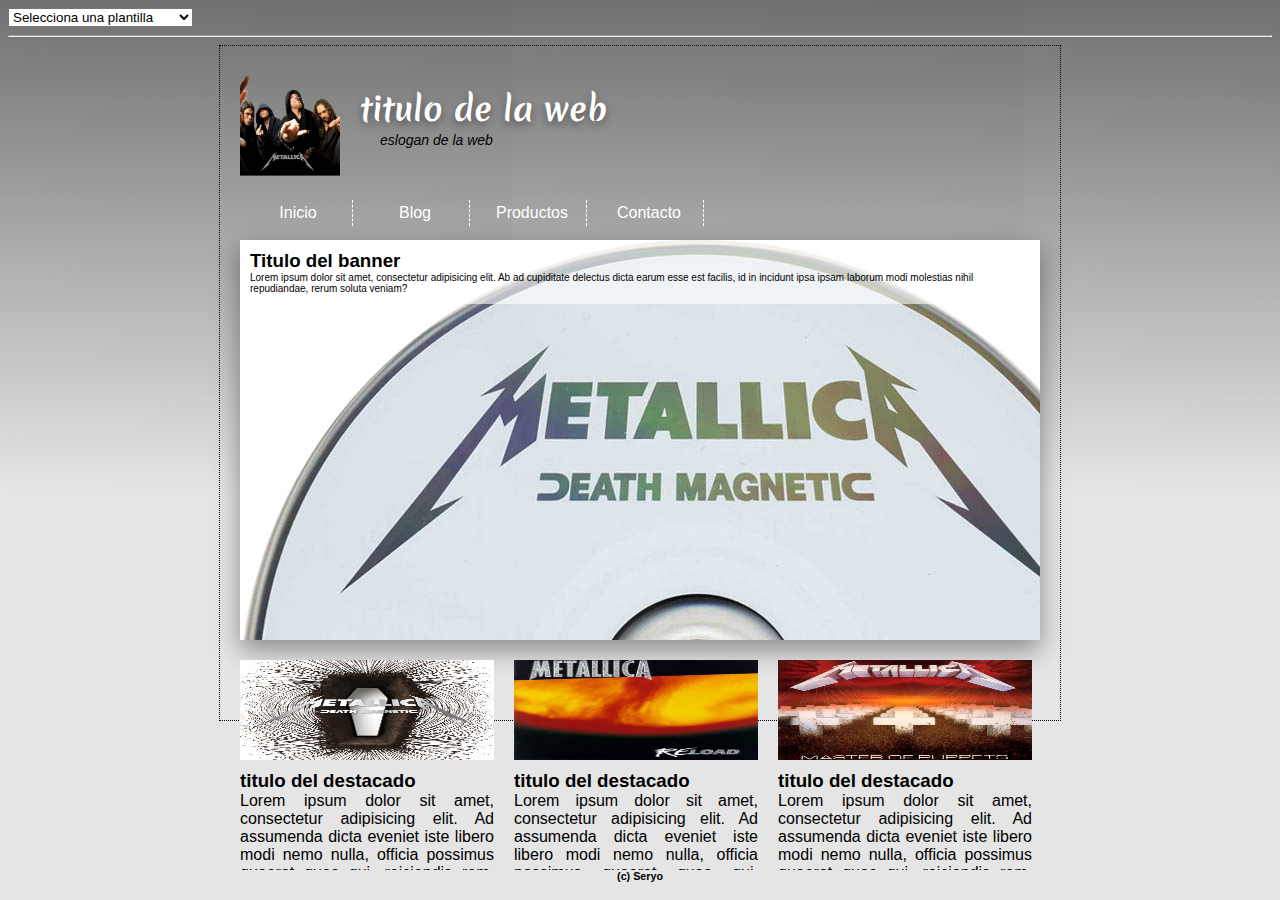
==== index.html @ 01ae2cec "first commit" ====
<!DOCTYPE html>
<html>
<head>
    <title></title>
    <meta http-equiv="Content-Type" content="text/html" charset="utf-8"/>
    <link rel="stylesheet" href="css/base.css"/>
    <link rel="stylesheet" href="css/pc.css" id="template"/>
</head>
<body>
<select name="plantilla">
    <option value="">Selecciona una plantilla</option>
    <option value="pc">Plantilla para pc</option>
    <option value="pchd">Plantilla alta definicion</option>
    <option value="movil">Plantilla para telefono movil</option>
    <option value="tablet">Plantilla para tablet</option>
</select>
<hr/>
<div id="contenedor">
    <header>
        <div id="titulo">
            <div id="logo">

            </div>
            <h1>titulo de la web</h1>
            <h2>eslogan de la web</h2>
        </div>
        <div style="clear:both"></div>
        <nav>
            <ul>
                <li><a href="index.html">Inicio</a></li>
                <li><a href="blog.html">Blog</a> </li>
                <li><a href="productos.html">Productos</a> </li>
                <li><a href="contacto.html">Contacto</a> </li>
            </ul>
        </nav>
        <div style="clear:both"></div>
    </header>

    <section>

        <div id="banner" contenteditable="true">
            <div id="contienebanner" >
            <h3>Titulo del banner</h3>
            <p>Lorem ipsum dolor sit amet, consectetur adipisicing elit. Ab ad cupiditate delectus dicta earum esse est
                facilis, id in incidunt ipsa ipsam laborum modi molestias nihil repudiandae, rerum soluta veniam?</p>
             </div>
        </div>
        <article contenteditable="true">
            <div class="content-article" id="articulo1">
            <div class="imagendestacado" id="img1"></div>
            <h3>titulo del destacado</h3>

            <p>Lorem ipsum dolor sit amet, consectetur adipisicing elit. Ad assumenda dicta eveniet iste libero modi
                nemo nulla, officia possimus quaerat quas qui, reiciendis rem, sequi similique sint tempora temporibus
                voluptates!</p>
            </div>
        </article>
        <article contenteditable="true">
            <div class="content-article" id="articulo2">
                <div class="imagendestacado" id="img2"></div>
                <h3>titulo del destacado</h3>

                <p>Lorem ipsum dolor sit amet, consectetur adipisicing elit. Ad assumenda dicta eveniet iste libero modi
                    nemo nulla, officia possimus quaerat quas qui, reiciendis rem, sequi similique sint tempora temporibus
                    voluptates!</p>
            </div>
        </article>
        <article contenteditable="true">
            <div class="content-article" id="articulo3">
                <div class="imagendestacado" id="img3"></div>
                <h3>titulo del destacado</h3>

                <p>Lorem ipsum dolor sit amet, consectetur adipisicing elit. Ad assumenda dicta eveniet iste libero modi
                    nemo nulla, officia possimus quaerat quas qui, reiciendis rem, sequi similique sint tempora temporibus
                    voluptates!</p>
            </div>
        </article>

    </section>

    <footer>
        <h6>(c) Seryo</h6>
    </footer>
</div>
<script src="https://code.jquery.com/jquery-2.1.0.min.js"></script>
<script>
    $(document).on("ready",function (){
        $("select").change(function (){

            // .text() contenido de la etiqueta
            // .val(); value del control
            // .attr()
            var plantilla = $(this).val(); // cogemos el value del option
            console.log(plantilla);
            $("#template").attr("href","css/"+plantilla+".css");

        });
    });
</script>
</body>
</html>
---- css/base.css ----
body{
    font-family: arial, verdana;
}
---- css/pc.css ----
@import url(http://fonts.googleapis.com/css?family=Merienda);
body {

    background: url("../img/Untitled-fondo.png"), rgba(0, 0, 0, 0.1); /* por debajo after*/
    background-repeat: repeat-x;
}

#contenedor {
    border: 1px dotted black;
    width: 800px;
    margin: auto; /* centrado*/
    padding: 20px; /* para que no quede tan pegado*/
}

h1, h2, h3, h4, h5, h6, p {
    margin:0px;
    padding: 0px;
}

h1, h2{
    margin-top: 10px;
    padding-top: 10px;
}


h1{
    font-family: 'Merienda', cursive;
    color: #ffffff;
    text-shadow: 0px 4px 8px rgba(0,0,0,0.4);
}

h2{
    font-style: italic;
    font-weight: normal;
    font-size:14px;
    position: relative;
    top: -20px;
    left: 20px;
}

ul {
    list-style-type: none;
    padding: 0;
    margin: 0; /* quitar los pordefecto*/
    text-align: center;
}

nav ul li {
    float: left;
    padding: 4px; /* separar los botones */
    margin: 4px;
    border-right: 1px dashed #ffffff; /* separador */
    text-align: center;
    width: 100px; /* para centrar el texto*/
    -webkit-transition: 1s;-moz-transition: 1s;-ms-transition: 1s;-o-transition: 1s;transition: 1s;
}
nav ul li:hover{
    background: rgba(255,255,255,0.2);
}

nav ul li a {
    text-decoration: none;
    color: #ffffff;
    text-align: center;
}


#banner {
    width: 100%;
    height: 400px;
    border: 0px solid black;
    background: url("../img/Metallica-Death_Magnetic-CD.jpg");
    margin-bottom: 10px; /* se aparte al resto de los elementos*/
    margin-top: 10px;
    box-shadow: 0px 10px 25px rgba(0, 0, 0, 0.4);
    /*  padding: 10px; /* el contenido dentro del banner se aparte de el*/
}

#contienebanner {
    padding: 10px; /* el contenido dentro del banner se aparte de el*/
    background: rgba(255,255,255,0.6); /* el fondo del texto sea transparente, porque contieene un p */
}

#articulo1 {
    padding-left: 0px;
}

#articulo2 {
}

#articulo3 {
    padding-right: 0px;
}

article {
    width: 33%;
    text-align: justify;
    float: left; /* para que todo se vea de seguido*/

}

.content-article {
    /* para el espaciado en articulos primero metimos eso en un div y luego le agregamos el padding*/
    padding: 10px;
    height: 200px;
    overflow: hidden;
}

footer {
    margin-top: 20px; /* separar un poco el footer*/
    height: 40px;
    text-align: center;
}

#logo {
    height: 100px;
    width: 100px;
    background: url("../img/Metallica.png");
    background-size: 100% 100%;
    float: left;
    margin-right: 20px;
    margin-bottom: 20px;

}

.imagendestacado {
    width: 100%;
    height: 100px;
    background: gray;
    margin-bottom: 10px; /* se separe del contenido*/
    background-size: 100% 100%;
}

#img1 {
    background: url("../img/death-magnetic.jpg");
    background-size: 100% 100%;
}

#img2 {
    background: url("../img/metallica-reload.jpg");
    background-size: 100% 100%;
}

#img3 {
    background: url("../img/547.jpg");
    background-size: 100% 100%;
}

#banner #contienebanner p{
    font-size: 10px;
}
#contieneformulario{
    width: 95%;
    background: #ffffff;
    padding: 20px; /* da margen al contenido interior*/
    box-shadow: 0px 10px 25px rgba(0,0,0,0.3);
    margin-top: 10px; /* margen fuera, con respecto a elementos alrededor*/
}

#contieneformulario form{
    width: 50%;
    margin: auto;
    border: 1px dashed rgba(0,0,0,0.2);
    padding: 10px;
}
#contieneformulario form input,#contieneformulario form textarea{
    width: 95%;
    margin-bottom: 10px; /* separar los campos*/
}

#articulos{
    width: 66%;
    float: left;
}

#articulos article{
    width: 100%; /* tenga el 100% de su anchura, oshea el 66% que le espeficique arriba*/
    float: none; /* si una cosa esta encima de la otra, float none*/
    margin-bottom: 40px; /* separar los articulos del anterior*/
}

aside{
    padding: 10px;
    border: 0px solid black;
    width: 30%;
    float: right;
    height: 100%;
    background: rgba(0,0,0,0.1);
}

#contieneblog{
    background: #ffffff;
    box-shadow: 0px 0px 25px rgba(0,0,0,0.3);
    padding: 10px; /* el contenido se separa de los objetos*/
}

#imgblog1 {
    background: url("../img/559.jpg");
    background-size: 100% 100%;
    width: 100%;
    height: 200px;
}

#imgblog2 {
    background: url("../img/metallica-reload.jpg");
    background-size: 100% 100%;
    width: 100%;
    height: 200px;
}

#imgblog3 {
    background: url("../img/death-magnetic.jpg");
    background-size: 100% 100%;
    width: 100%;
    height: 200px;
}

/*https://www.video2brain.com/mx/videos-49375.htm*/
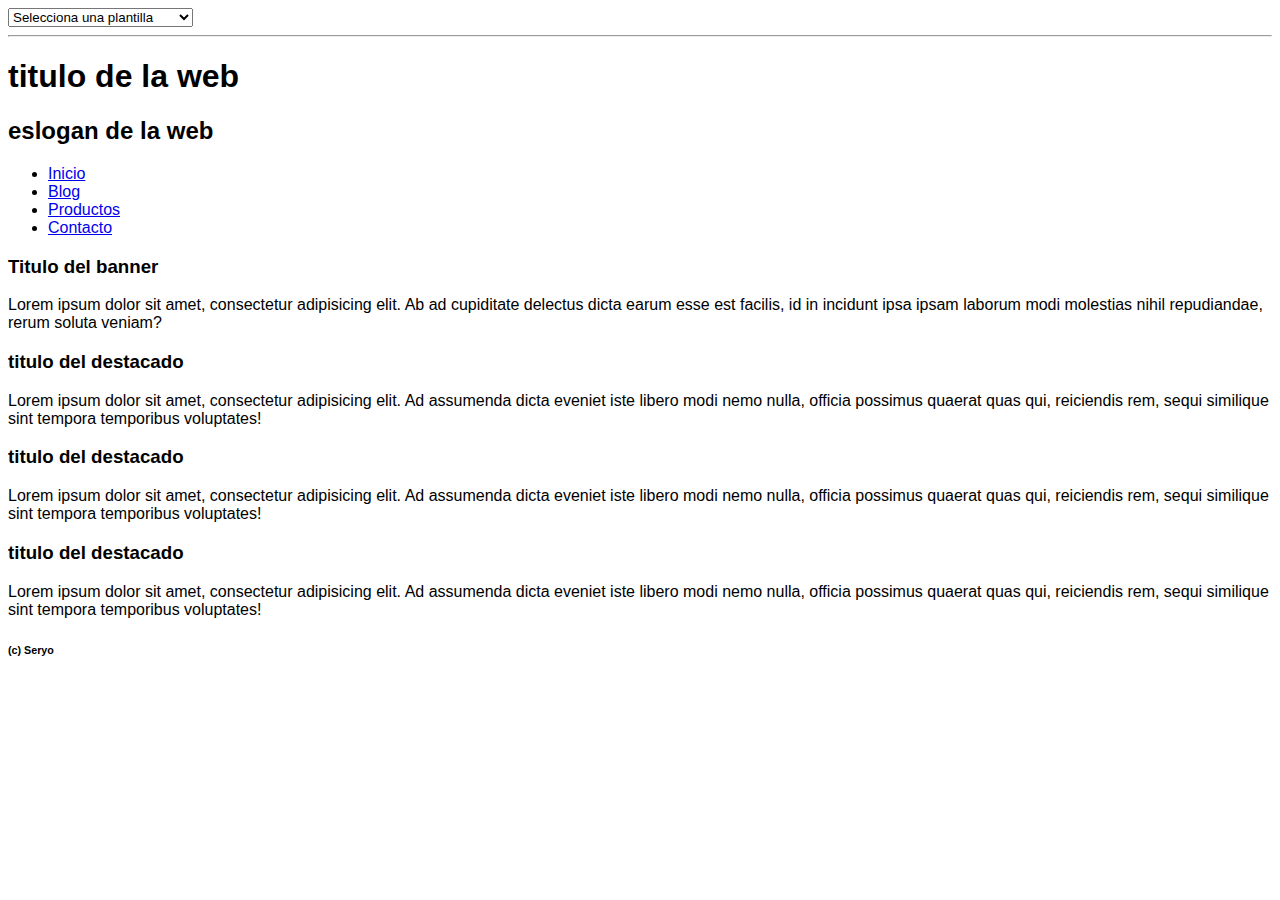
==== commit d8e5e53c: "FINALLY C" ====
--- a/index.html
+++ b/index.html
@@ -4,7 +4,24 @@
     <title></title>
     <meta http-equiv="Content-Type" content="text/html" charset="utf-8"/>
     <link rel="stylesheet" href="css/base.css"/>
-    <link rel="stylesheet" href="css/pc.css" id="template"/>
+
+    <!--
+    all // todo tipo de medio
+    handheld // solo medios sostenidos con la mano
+    aural // lectura y escritura personalizada
+    print //medio impresos
+    tv // lala
+    -->
+
+
+    <link rel="stylesheet" href="css/movil.css" media="handheld and (max-width: 600px) and (min-width: 1px) "/>
+
+
+
+    <link rel="stylesheet" href="css/movil.css" media="screen and (max-width: 600px) and (min-width: 1px) "/>
+    <link rel="stylesheet" href="css/tablet.css" media="screen and(max-width: 680px) and (min-width: 601px)"/>
+    <link rel="stylesheet" href="css/pc.css" media="screen and(max-width: 1200px) and (min-width: 681px)"/>
+    <link rel="stylesheet" href="css/pchd.css" media="screen and(max-width: 3600px) and (min-width: 1201px)"/>
 </head>
 <body>
 <select name="plantilla">
@@ -22,15 +39,16 @@
 
             </div>
             <h1>titulo de la web</h1>
+
             <h2>eslogan de la web</h2>
         </div>
         <div style="clear:both"></div>
         <nav>
             <ul>
                 <li><a href="index.html">Inicio</a></li>
-                <li><a href="blog.html">Blog</a> </li>
-                <li><a href="productos.html">Productos</a> </li>
-                <li><a href="contacto.html">Contacto</a> </li>
+                <li><a href="blog.html">Blog</a></li>
+                <li><a href="productos.html">Productos</a></li>
+                <li><a href="contacto.html">Contacto</a></li>
             </ul>
         </nav>
         <div style="clear:both"></div>
@@ -39,20 +57,24 @@
     <section>
 
         <div id="banner" contenteditable="true">
-            <div id="contienebanner" >
-            <h3>Titulo del banner</h3>
-            <p>Lorem ipsum dolor sit amet, consectetur adipisicing elit. Ab ad cupiditate delectus dicta earum esse est
-                facilis, id in incidunt ipsa ipsam laborum modi molestias nihil repudiandae, rerum soluta veniam?</p>
-             </div>
+            <div id="contienebanner">
+                <h3>Titulo del banner</h3>
+
+                <p>Lorem ipsum dolor sit amet, consectetur adipisicing elit. Ab ad cupiditate delectus dicta earum esse
+                    est
+                    facilis, id in incidunt ipsa ipsam laborum modi molestias nihil repudiandae, rerum soluta
+                    veniam?</p>
+            </div>
         </div>
         <article contenteditable="true">
             <div class="content-article" id="articulo1">
-            <div class="imagendestacado" id="img1"></div>
-            <h3>titulo del destacado</h3>
+                <div class="imagendestacado" id="img1"></div>
+                <h3>titulo del destacado</h3>
 
-            <p>Lorem ipsum dolor sit amet, consectetur adipisicing elit. Ad assumenda dicta eveniet iste libero modi
-                nemo nulla, officia possimus quaerat quas qui, reiciendis rem, sequi similique sint tempora temporibus
-                voluptates!</p>
+                <p>Lorem ipsum dolor sit amet, consectetur adipisicing elit. Ad assumenda dicta eveniet iste libero modi
+                    nemo nulla, officia possimus quaerat quas qui, reiciendis rem, sequi similique sint tempora
+                    temporibus
+                    voluptates!</p>
             </div>
         </article>
         <article contenteditable="true">
@@ -61,7 +83,8 @@
                 <h3>titulo del destacado</h3>
 
                 <p>Lorem ipsum dolor sit amet, consectetur adipisicing elit. Ad assumenda dicta eveniet iste libero modi
-                    nemo nulla, officia possimus quaerat quas qui, reiciendis rem, sequi similique sint tempora temporibus
+                    nemo nulla, officia possimus quaerat quas qui, reiciendis rem, sequi similique sint tempora
+                    temporibus
                     voluptates!</p>
             </div>
         </article>
@@ -71,7 +94,8 @@
                 <h3>titulo del destacado</h3>
 
                 <p>Lorem ipsum dolor sit amet, consectetur adipisicing elit. Ad assumenda dicta eveniet iste libero modi
-                    nemo nulla, officia possimus quaerat quas qui, reiciendis rem, sequi similique sint tempora temporibus
+                    nemo nulla, officia possimus quaerat quas qui, reiciendis rem, sequi similique sint tempora
+                    temporibus
                     voluptates!</p>
             </div>
         </article>
@@ -84,16 +108,22 @@
 </div>
 <script src="https://code.jquery.com/jquery-2.1.0.min.js"></script>
 <script>
-    $(document).on("ready",function (){
-        $("select").change(function (){
+    $(document).on("ready", function () {
+        $("select").change(function () {
+            /*
+             // .text() contenido de la etiqueta
+             // .val(); value del control
+             // .attr()
+             var plantilla = $(this).val(); // cogemos el value del option
+             console.log(plantilla);
 
-            // .text() contenido de la etiqueta
-            // .val(); value del control
-            // .attr()
-            var plantilla = $(this).val(); // cogemos el value del option
-            console.log(plantilla);
-            $("#template").attr("href","css/"+plantilla+".css");
+             $("#template").attr("href","css/"+plantilla+".css");
 
+             if(window.innerWidth<=400 && (navigator.userAgent.match(/iPhone/i) || navigator.userAgent.match(/Android/i)))$("#template").attr("href","css/movil.css");
+             else if(window.innerWidth>=400 && (navigator.userAgent.match(/Android/i) || navigator.userAgent.match(/iPad/i)))$("#template").attr("href","css/tablet.css");
+             else if(window.innerWidth>=1200)$("#template").attr("href","css/pchd.css");
+             else $("#template").attr("href","css/pc.css");
+             */
         });
     });
 </script>
--- a/css/movil.css
+++ b/css/movil.css
@@ -0,0 +1,110 @@
+@import url(http://fonts.googleapis.com/css?family=Merienda);
+body,html{
+    padding: 0px;
+    margin: 0px;
+}
+h1,h2,h3.h4,h5,h6,p{
+    padding: 0px;
+    margin: 0px;
+}
+h1{
+    font-family: 'Merienda', cursive;
+    text-align: center;
+    font-size: 24;
+}
+h2{
+    text-align: center;
+    font-size: 14px;
+    font-weight: normal;
+    font-style: italic;
+}
+ul{
+    list-style-type: none;
+    margin: 0px;
+    padding: 0px;
+}
+
+li{
+    width: 95%;
+    height: 30px;
+    border: 0px solid black;
+    text-align: center;
+    text-transform: uppercase;
+    margin: 4px;
+    padding: 4px;
+    border-radius: 5px;
+
+    /* gradiente css3*/
+
+    background: #ebf1f6; /* Old browsers */
+    background: -moz-linear-gradient(top,  #ebf1f6 0%, #abd3ee 50%, #89c3eb 51%, #d5ebfb 100%); /* FF3.6+ */
+    background: -webkit-gradient(linear, left top, left bottom, color-stop(0%,#ebf1f6), color-stop(50%,#abd3ee), color-stop(51%,#89c3eb), color-stop(100%,#d5ebfb)); /* Chrome,Safari4+ */
+    background: -webkit-linear-gradient(top,  #ebf1f6 0%,#abd3ee 50%,#89c3eb 51%,#d5ebfb 100%); /* Chrome10+,Safari5.1+ */
+    background: -o-linear-gradient(top,  #ebf1f6 0%,#abd3ee 50%,#89c3eb 51%,#d5ebfb 100%); /* Opera 11.10+ */
+    background: -ms-linear-gradient(top,  #ebf1f6 0%,#abd3ee 50%,#89c3eb 51%,#d5ebfb 100%); /* IE10+ */
+    background: linear-gradient(to bottom,  #ebf1f6 0%,#abd3ee 50%,#89c3eb 51%,#d5ebfb 100%); /* W3C */
+    filter: progid:DXImageTransform.Microsoft.gradient( startColorstr='#ebf1f6', endColorstr='#d5ebfb',GradientType=0 ); /* IE6-9 */
+    box-shadow: 0px 10px 15px rgba(0,0,0,0.4);
+
+
+}
+ul li a{
+    text-decoration: none;
+    color: #000000;
+    font-weight: bold;
+    text-align: center;
+}
+
+#banner,article{
+    width: 100%;
+    height: 50px;
+    overflow: hidden;
+    margin-top: 20px;
+    margin-bottom: 10px;
+    transition:all 1s;
+    border-bottom: 1px dashed gray;
+}
+#banner:focus,article:focus{
+    height: 300px;
+}
+#banner #contienebanner h3,article .content-article h3{
+    background: url("../img/mano-1.png");
+    background-repeat: no-repeat;
+    padding-left: 24px; /* para separar el titulo de la imagen en modo horizontal*/
+    font-size: 24px;
+}
+
+#contieneformulario{
+    margin-top: 20px;
+
+}
+
+
+#contieneformulario form input,#contieneformulario form textarea{
+    width: 90%;
+    margin-bottom: 10px; /* separar los campos*/
+    font-size: 20px;
+    padding: 10px;
+    margin: auto;
+    margin-left: 5px;
+    border-radius: 5px;
+    box-shadow: 0px 0px 15px rgba(0,0,0,0.3) inset; /* sombra interior a los inputs*/
+}
+
+input,textarea{
+    margin-bottom: 20px;
+    margin-top: 20px;
+}
+
+.formleyenda{
+    margin-top: 20px;
+}
+
+
+
+
+
+
+
+
+
--- a/css/movil.css
+++ b/css/movil.css
@@ -0,0 +1,110 @@
+@import url(http://fonts.googleapis.com/css?family=Merienda);
+body,html{
+    padding: 0px;
+    margin: 0px;
+}
+h1,h2,h3.h4,h5,h6,p{
+    padding: 0px;
+    margin: 0px;
+}
+h1{
+    font-family: 'Merienda', cursive;
+    text-align: center;
+    font-size: 24;
+}
+h2{
+    text-align: center;
+    font-size: 14px;
+    font-weight: normal;
+    font-style: italic;
+}
+ul{
+    list-style-type: none;
+    margin: 0px;
+    padding: 0px;
+}
+
+li{
+    width: 95%;
+    height: 30px;
+    border: 0px solid black;
+    text-align: center;
+    text-transform: uppercase;
+    margin: 4px;
+    padding: 4px;
+    border-radius: 5px;
+
+    /* gradiente css3*/
+
+    background: #ebf1f6; /* Old browsers */
+    background: -moz-linear-gradient(top,  #ebf1f6 0%, #abd3ee 50%, #89c3eb 51%, #d5ebfb 100%); /* FF3.6+ */
+    background: -webkit-gradient(linear, left top, left bottom, color-stop(0%,#ebf1f6), color-stop(50%,#abd3ee), color-stop(51%,#89c3eb), color-stop(100%,#d5ebfb)); /* Chrome,Safari4+ */
+    background: -webkit-linear-gradient(top,  #ebf1f6 0%,#abd3ee 50%,#89c3eb 51%,#d5ebfb 100%); /* Chrome10+,Safari5.1+ */
+    background: -o-linear-gradient(top,  #ebf1f6 0%,#abd3ee 50%,#89c3eb 51%,#d5ebfb 100%); /* Opera 11.10+ */
+    background: -ms-linear-gradient(top,  #ebf1f6 0%,#abd3ee 50%,#89c3eb 51%,#d5ebfb 100%); /* IE10+ */
+    background: linear-gradient(to bottom,  #ebf1f6 0%,#abd3ee 50%,#89c3eb 51%,#d5ebfb 100%); /* W3C */
+    filter: progid:DXImageTransform.Microsoft.gradient( startColorstr='#ebf1f6', endColorstr='#d5ebfb',GradientType=0 ); /* IE6-9 */
+    box-shadow: 0px 10px 15px rgba(0,0,0,0.4);
+
+
+}
+ul li a{
+    text-decoration: none;
+    color: #000000;
+    font-weight: bold;
+    text-align: center;
+}
+
+#banner,article{
+    width: 100%;
+    height: 50px;
+    overflow: hidden;
+    margin-top: 20px;
+    margin-bottom: 10px;
+    transition:all 1s;
+    border-bottom: 1px dashed gray;
+}
+#banner:focus,article:focus{
+    height: 300px;
+}
+#banner #contienebanner h3,article .content-article h3{
+    background: url("../img/mano-1.png");
+    background-repeat: no-repeat;
+    padding-left: 24px; /* para separar el titulo de la imagen en modo horizontal*/
+    font-size: 24px;
+}
+
+#contieneformulario{
+    margin-top: 20px;
+
+}
+
+
+#contieneformulario form input,#contieneformulario form textarea{
+    width: 90%;
+    margin-bottom: 10px; /* separar los campos*/
+    font-size: 20px;
+    padding: 10px;
+    margin: auto;
+    margin-left: 5px;
+    border-radius: 5px;
+    box-shadow: 0px 0px 15px rgba(0,0,0,0.3) inset; /* sombra interior a los inputs*/
+}
+
+input,textarea{
+    margin-bottom: 20px;
+    margin-top: 20px;
+}
+
+.formleyenda{
+    margin-top: 20px;
+}
+
+
+
+
+
+
+
+
+
--- a/css/tablet.css
+++ b/css/tablet.css
@@ -0,0 +1,122 @@
+@import url(http://fonts.googleapis.com/css?family=Merienda);
+body,html{
+    width: 100%;
+    height: 100%;
+    margin: 0;
+    padding: 0;
+    overflow: hidden;
+}
+header{
+    width: 33%;
+    height: 100%;
+    float: left;
+}
+section{
+    width: 100%;
+    height: 100%;
+    position: relative;
+    top:100px; /* bajar el titulo del sitio*/
+}
+
+.imagendestacado{
+    width: 200px;
+    height: 100px;
+    background: gray;
+    float: left;
+    margin-right: 10px;
+    margin-top: 30px;
+}
+
+#contenedor{
+    width: 100%;
+    height: 100%;
+    /* hereda el float porque no tiene el clear:both*/
+}
+#titulo{
+    position: absolute;
+    margin: 0px;
+    padding: 0px;
+}
+
+
+h1,h2,h3,h4,h5,h6,p{
+    padding: 0;
+    margin: 0px;
+}
+
+#titulo{
+    width: 600px;
+    height: 100px;
+}
+
+#logo {
+    height: 100px;
+    width: 100px;
+    background: url("../img/Metallica.png");
+    background-size: 100% 100%;
+    float: left;
+    margin-right: 20px;
+    margin-bottom: 20px;
+
+}
+
+
+h1{
+    font-family: 'Merienda', cursive;
+    color: #000000;
+    text-shadow: 0px 4px 8px rgba(0,0,0,0.4);
+}
+
+h2{
+    font-style: italic;
+    font-weight: normal;
+    font-size:14px;
+    position: relative;
+    top: 0px;
+    left: 20px;
+}
+
+nav{
+    margin-top: 100px;
+    border: 0px solid black;
+    width: 98%;
+    height: 55%;
+    /* poner un border me sirve para ver hasta donde va el nav*/
+    box-shadow: -25px 0px 50px rgba(0,0,0,0.2) inset; /* sombra interior*/
+}
+nav ul{
+    list-style-type: none;
+    margin: 0px;
+    padding: 0;
+}
+
+nav ul li{
+    width: 95%; /* si se sale la linea al diseno modificar esta propiedad css*/
+    border: 1px solid gray; /* botones para la lista li*/
+    height: 50px;
+    padding-top: 20px;
+    padding-left: 10px;
+    font-size: 24;
+    text-transform: uppercase;
+}
+
+nav ul li a{
+    color: black;
+    text-decoration: none;
+
+}
+
+#img1 {
+    background: url("../img/death-magnetic.jpg");
+    background-size: 100% 100%;
+}
+
+#img2 {
+    background: url("../img/metallica-reload.jpg");
+    background-size: 100% 100%;
+}
+
+#img3 {
+    background: url("../img/547.jpg");
+    background-size: 100% 100%;
+}
--- a/css/pc.css
+++ b/css/pc.css
@@ -215,4 +215,29 @@
     height: 200px;
 }
 
-/*https://www.video2brain.com/mx/videos-49375.htm*/+#contieneportafolio{
+    background: #ffffff;
+    width: 100%;
+    padding: 20px;
+    box-shadow: 0px 20px 20px rgba(0,0,0,0.4);
+}
+/*https://www.video2brain.com/mx/videos-49375.htm*/
+.artportafolio{
+    width: 50%;
+}
+.imagen{
+ background:gray;
+    width: 380px;
+    height: 200px;
+}
+
+.contieneportafoliointeior{
+    padding: 10px; /* padding interior para que todos se vallan de un lado a otro*/
+    /* se le da al articulo un 50% para que quepan de a dos*/
+
+}
+
+#porta1 .imagen,#porta2 .imagen,#porta3 .imagen,#porta4 .imagen,#porta5 .imagen,#porta6 .imagen,#porta7 .imagen{
+    background: url("../img/death-magnetic.jpg");
+    background-size: 100% 100%;
+}--- a/css/pchd.css
+++ b/css/pchd.css
@@ -0,0 +1,153 @@
+@import url(http://fonts.googleapis.com/css?family=Merienda);
+body {
+
+    background: url("../img/Untitled-fondo.png"), rgba(0, 0, 0, 0.1); /* por debajo after*/
+    background-repeat: repeat-x;
+}
+
+#contenedor {
+    border: 1px dotted black;
+    width: 1600px;
+    margin: auto; /* centrado*/
+    padding: 20px; /* para que no quede tan pegado*/
+}
+
+h1, h2, h3, h4, h5, h6, p {
+    margin:0px;
+    padding: 0px;
+}
+
+h1, h2{
+    margin-top: 10px;
+    padding-top: 10px;
+}
+
+
+h1{
+    font-family: 'Merienda', cursive;
+    color: #ffffff;
+    text-shadow: 0px 4px 8px rgba(0,0,0,0.4);
+}
+
+h2{
+    font-style: italic;
+    font-weight: normal;
+    font-size:14px;
+    position: relative;
+    top: -20px;
+    left: 20px;
+}
+
+ul {
+    list-style-type: none;
+    padding: 0;
+    margin: 0; /* quitar los pordefecto*/
+    text-align: center;
+}
+
+nav ul li {
+    float: left;
+    padding: 4px; /* separar los botones */
+    margin: 4px;
+    border-right: 1px dashed #ffffff; /* separador */
+    text-align: center;
+    width: 100px; /* para centrar el texto*/
+    -webkit-transition: 1s;-moz-transition: 1s;-ms-transition: 1s;-o-transition: 1s;transition: 1s;
+}
+nav ul li:hover{
+    background: rgba(255,255,255,0.2);
+}
+
+nav ul li a {
+    text-decoration: none;
+    color: #ffffff;
+    text-align: center;
+}
+
+
+#banner {
+    width: 50%;
+    height: 400px;
+    border: 0px solid black;
+    background: url("../img/Metallica-Death_Magnetic-CD.jpg");
+    margin-bottom: 10px; /* se aparte al resto de los elementos*/
+    margin-top: 10px;
+    box-shadow: 0px 10px 25px rgba(0, 0, 0, 0.4);
+    /*  padding: 10px; /* el contenido dentro del banner se aparte de el*/
+    float: left;
+    margin-right: 20px;
+}
+
+#contienebanner {
+    padding: 10px; /* el contenido dentro del banner se aparte de el*/
+    background: rgba(255,255,255,0.6); /* el fondo del texto sea transparente, porque contieene un p */
+}
+
+#articulo1 {
+    padding-left: 0px;
+}
+
+#articulo2 {
+}
+
+#articulo3 {
+    padding-right: 0px;
+}
+
+article {
+    width: 258px;
+    text-align: justify;
+    float: left; /* para que todo se vea de seguido*/
+
+}
+
+.content-article {
+    /* para el espaciado en articulos primero metimos eso en un div y luego le agregamos el padding*/
+    padding: 10px;
+    height: 200px;
+    overflow: hidden;
+}
+
+footer {
+    margin-top: 20px; /* separar un poco el footer*/
+    height: 40px;
+    text-align: center;
+}
+
+#logo {
+    height: 100px;
+    width: 100px;
+    background: url("../img/Metallica.png");
+    background-size: 100% 100%;
+    float: left;
+    margin-right: 20px;
+    margin-bottom: 20px;
+
+}
+
+.imagendestacado {
+    width: 100%;
+    height: 100px;
+    background: gray;
+    margin-bottom: 10px; /* se separe del contenido*/
+    background-size: 100% 100%;
+}
+
+#img1 {
+    background: url("../img/death-magnetic.jpg");
+    background-size: 100% 100%;
+}
+
+#img2 {
+    background: url("../img/metallica-reload.jpg");
+    background-size: 100% 100%;
+}
+
+#img3 {
+    background: url("../img/547.jpg");
+    background-size: 100% 100%;
+}
+
+#banner #contienebanner p{
+    font-size: 10px;
+}
